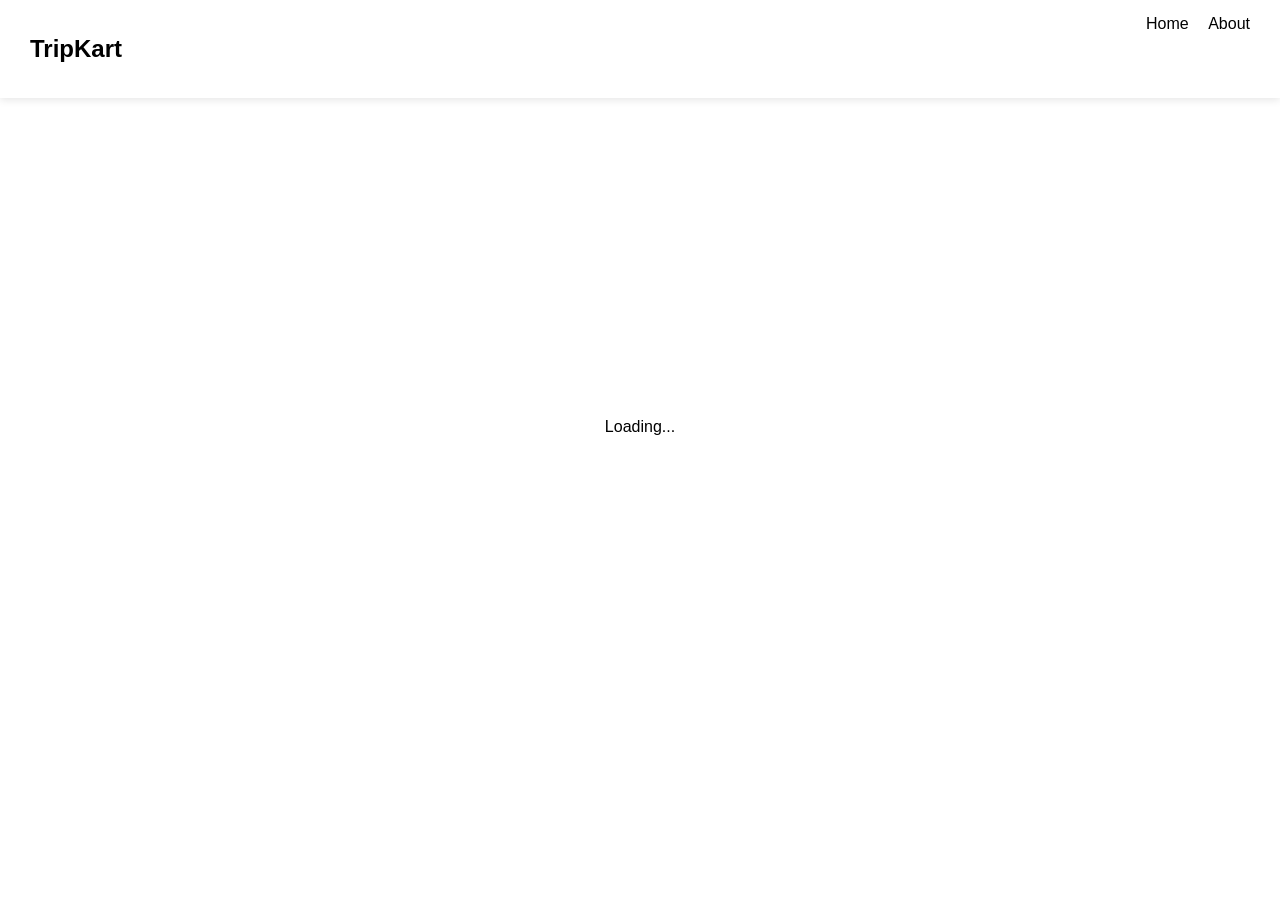
==== index.html @ 216312cf "Milestone 2" ====
<!DOCTYPE html>
<html lang="en">
<head>
  <meta charset="UTF-8">
  <title>TripKart</title>
  <link rel="stylesheet" href="style.css">
</head>
<body>

<nav class="navbar">
  <h1>TripKart</h1>
  <div>
    <a href="index.html">Home</a>
    <a href="info.html">About</a>
  </div>
</nav>

<section class="hero">
  <video autoplay muted loop class="bg-video">
    <source src="https://www.w3schools.com/howto/rain.mp4" type="video/mp4">
  </video>
  <div class="hero-content">
    <h2>Explore Trips Around the World</h2>
    <p>Find your next destination easily</p>
  </div>
</section>

<div id="loader" class="loader">Loading...</div>
<div id="tripContainer" class="grid"></div>

<script src="app.js"></script>
</body>
</html>
---- style.css ----
body {
  margin: 0;
  font-family: Arial, sans-serif;
  background: #ffffff;
}

/* NAVBAR */
.navbar {
  display: flex;
  justify-content: space-between;
  padding: 15px 30px;
  background: white;
  box-shadow: 0 2px 8px rgba(0,0,0,0.1);
}

.navbar a {
  margin-left: 15px;
  text-decoration: none;
  color: black;
}

/* HERO */
.hero {
  position: relative;
  height: 300px;
  overflow: hidden;
}

.bg-video {
  width: 100%;
  height: 100%;
  object-fit: cover;
}

.hero-content {
  position: absolute;
  top: 50%;
  left: 50%;
  transform: translate(-50%, -50%);
  color: white;
  text-align: center;
}

/* GRID */
.grid {
  display: grid;
  grid-template-columns: repeat(auto-fit, minmax(250px, 1fr));
  padding: 20px;
  gap: 20px;
}

/* CARD */
.card {
  border-radius: 16px;
  overflow: hidden;
  background: white;
  transition: 0.3s;
  box-shadow: 0 8px 20px rgba(0,0,0,0.1);
}

.card:hover {
  transform: translateY(-12px);
}

.card-img {
  height: 200px;
  background-size: cover;
  background-position: center;
}

.card-content {
  padding: 15px;
}

.tag {
  display: inline-block;
  background: #e0e7ff;
  color: #3b5bdb;
  padding: 5px 10px;
  border-radius: 20px;
  font-size: 12px;
}

.price {
  font-weight: bold;
  color: #3b5bdb;
}

.rating {
  color: orange;
}

/* LOADER */
.loader {
  text-align: center;
  padding: 20px;
}

/* INFO PAGE */
.info-hero {
  text-align: center;
  padding: 60px;
  background: linear-gradient(to right, #667eea, #764ba2);
  color: white;
}

.info-section {
  display: grid;
  grid-template-columns: repeat(auto-fit, minmax(250px, 1fr));
  padding: 30px;
  gap: 20px;
}

.info-card {
  padding: 25px;
  border-radius: 16px;
  color: white;
  background: linear-gradient(135deg, #ff7e5f, #feb47b);
  box-shadow: 0 8px 20px rgba(0,0,0,0.15);
}

.info-card:nth-child(2) {
  background: linear-gradient(135deg, #6a11cb, #2575fc);
}

.info-card:nth-child(3) {
  background: linear-gradient(135deg, #11998e, #38ef7d);
}
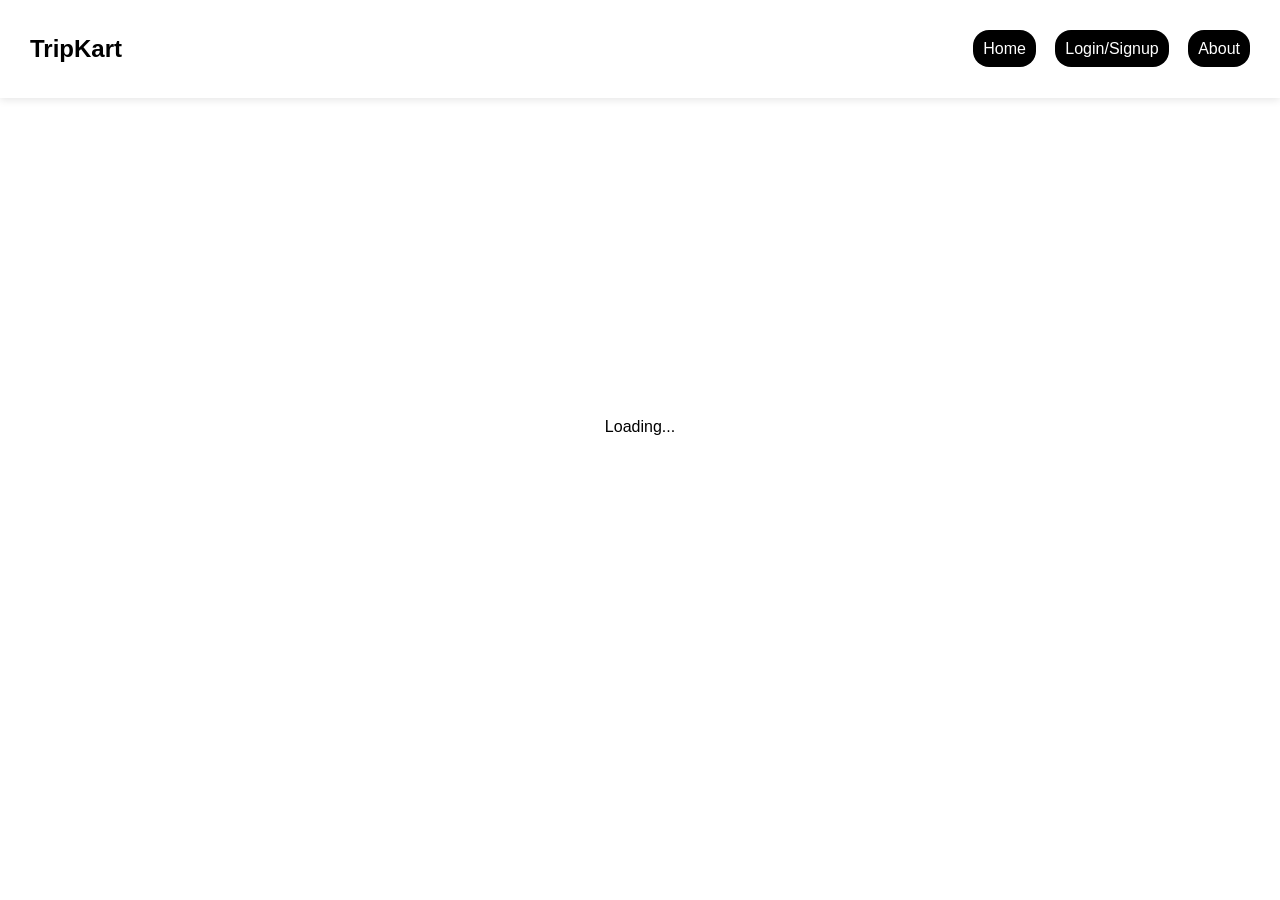
==== commit c1669373: "Login_Signup_Page and CSS fixtures" ====
--- a/index.html
+++ b/index.html
@@ -11,13 +11,15 @@
   <h1>TripKart</h1>
   <div>
     <a href="index.html">Home</a>
+    <a href="login.html">Login/Signup</a>
     <a href="info.html">About</a>
+    
   </div>
 </nav>
 
 <section class="hero">
   <video autoplay muted loop class="bg-video">
-    <source src="https://www.w3schools.com/howto/rain.mp4" type="video/mp4">
+    <source src="components/5329316-uhd_4096_2160_25fps.mp4" type="video/mp4">
   </video>
   <div class="hero-content">
     <h2>Explore Trips Around the World</h2>
--- a/style.css
+++ b/style.css
@@ -8,6 +8,7 @@
 .navbar {
   display: flex;
   justify-content: space-between;
+  align-items: center;
   padding: 15px 30px;
   background: white;
   box-shadow: 0 2px 8px rgba(0,0,0,0.1);
@@ -16,7 +17,10 @@
 .navbar a {
   margin-left: 15px;
   text-decoration: none;
-  color: black;
+  color: white;
+  background: black;
+  padding:10px;
+  border-radius: 16px;
 }
 
 /* HERO */
@@ -45,6 +49,7 @@
 .grid {
   display: grid;
   grid-template-columns: repeat(auto-fit, minmax(250px, 1fr));
+  margin-top: 60px;
   padding: 20px;
   gap: 20px;
 }
@@ -100,8 +105,8 @@
 .info-hero {
   text-align: center;
   padding: 60px;
-  background: linear-gradient(to right, #667eea, #764ba2);
-  color: white;
+  background: whitesmoke;
+  color: black;
 }
 
 .info-section {
@@ -125,4 +130,47 @@
 
 .info-card:nth-child(3) {
   background: linear-gradient(135deg, #11998e, #38ef7d);
-}+}
+
+.login-container {
+  max-width: 600px;
+  margin: 50px auto;
+  padding: 30px;
+  border-radius: 16px;
+  background: white;
+  box-shadow: 0 8px 20px rgba(0,0,0,0.1);
+  text-align: center;
+}
+.login-container h2 {
+  margin-bottom: 20px;
+}
+.login-container input {
+  width: 80%;
+  padding: 10px;
+  margin: 10px 0;
+  border: 1px solid #ccc;
+  border-radius: 8px;
+}
+.login-container button {
+  padding: 10px 20px;
+  background: #3b5bdb;
+  color: white;
+  border: none;
+  border-radius: 8px;
+  cursor: pointer;
+}
+.login-container button:hover {
+  background: #2c3e9a;
+}
+.login-container p {
+  margin-top: 15px;
+}
+.login-container a {
+  color: #3b5bdb;
+  text-decoration: none;
+}
+.login-container a:hover {
+  text-decoration: underline;
+}
+
+
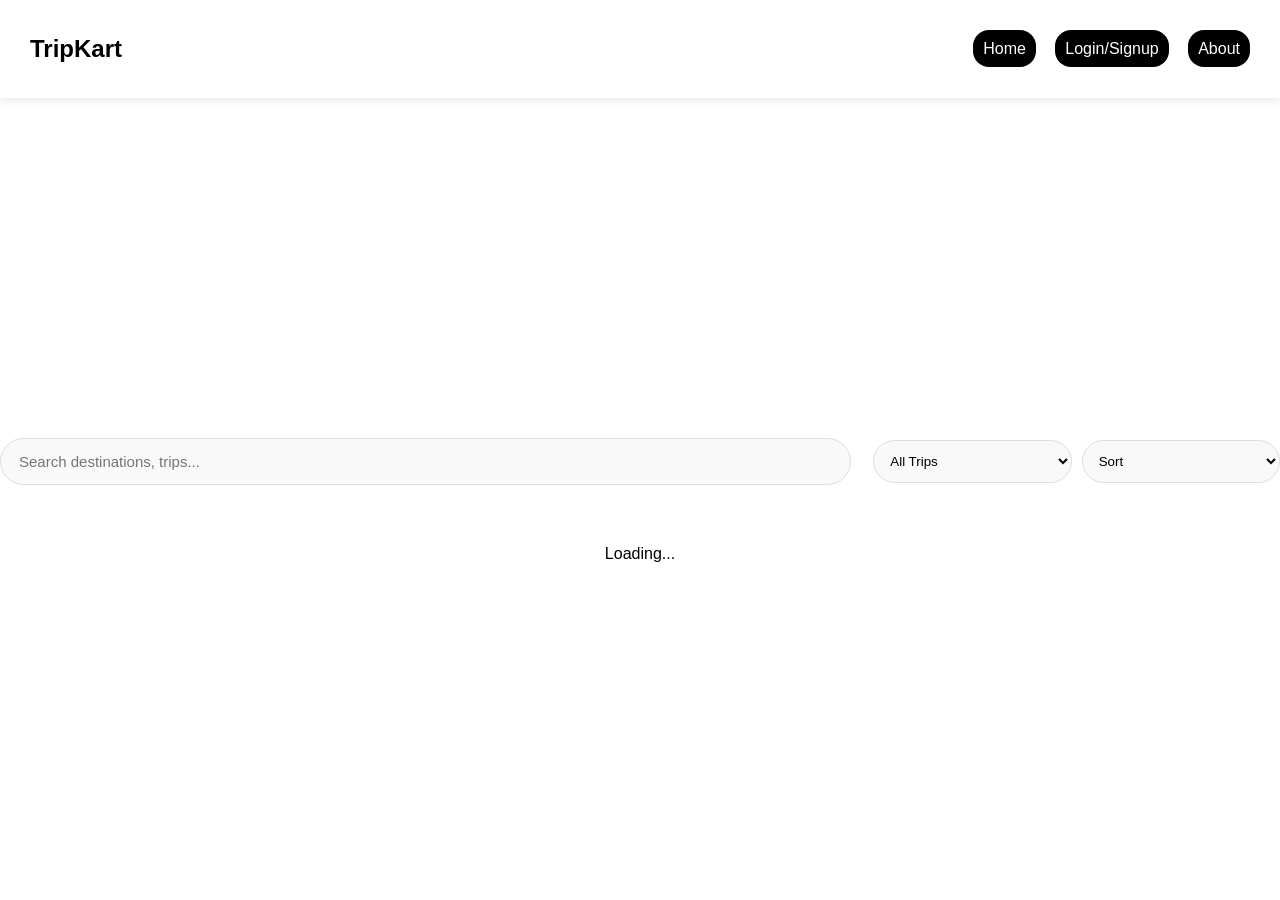
==== commit f82ed79b: "implement search, filter, and sorting functionality for trip listings" ====
--- a/index.html
+++ b/index.html
@@ -2,6 +2,7 @@
 <html lang="en">
 <head>
   <meta charset="UTF-8">
+  <meta name="viewport" content="width=device-width, initial-scale=1.0">
   <title>TripKart</title>
   <link rel="stylesheet" href="style.css">
 </head>
@@ -27,6 +28,28 @@
   </div>
 </section>
 
+<div class="controls">
+
+  <div class="search-box">
+    <input type="text" id="searchInput" placeholder="Search destinations, trips..." />
+  </div>
+
+  <div class="filters">
+    <select id="filterType">
+      <option value="all">All Trips</option>
+      <option value="Solo Trip">Solo Trip</option>
+      <option value="Group Trip">Group Trip</option>
+    </select>
+
+    <select id="sortPrice">
+      <option value="default">Sort</option>
+      <option value="low">Price: Low → High</option>
+      <option value="high">Price: High → Low</option>
+    </select>
+  </div>
+
+</div>
+
 <div id="loader" class="loader">Loading...</div>
 <div id="tripContainer" class="grid"></div>
 
--- a/style.css
+++ b/style.css
@@ -132,6 +132,7 @@
   background: linear-gradient(135deg, #11998e, #38ef7d);
 }
 
+/* LOGIN PAGE */
 .login-container {
   max-width: 600px;
   margin: 50px auto;
@@ -150,6 +151,7 @@
   margin: 10px 0;
   border: 1px solid #ccc;
   border-radius: 8px;
+  box-sizing: border-box;
 }
 .login-container button {
   padding: 10px 20px;
@@ -173,4 +175,135 @@
   text-decoration: underline;
 }
 
-
+/* MOBILE */
+@media (max-width: 768px) {
+  .navbar {
+    flex-direction: column;
+    padding: 15px;
+    gap: 15px;
+  }
+
+  .navbar h1 {
+    margin: 0;
+  }
+
+  .navbar div {
+    display: flex;
+    flex-wrap: wrap;
+    justify-content: center;
+    align-items: center;
+    width: 100%;
+    margin-top: 5px;
+    gap: 10px;
+  }
+
+  .navbar a {
+    margin: 0;
+    font-size: 14px;
+    padding: 8px 12px;
+  }
+
+  .hero {
+    height: 250px;
+  }
+
+  .hero-content {
+    width: 90%;
+  }
+
+  .hero-content h2 {
+    font-size: 24px;
+  }
+
+  .grid {
+    grid-template-columns: 1fr;
+    padding: 15px;
+    margin-top: 30px;
+    gap: 15px;
+  }
+  
+  .info-hero {
+    padding: 40px 20px;
+  }
+
+  .info-hero h2 {
+    font-size: 24px;
+  }
+
+  .info-section {
+    grid-template-columns: 1fr;
+    padding: 20px;
+    gap: 15px;
+  }
+
+  .login-container {
+    width: 85%;
+    margin: 30px auto;
+    padding: 20px;
+    box-sizing: border-box;
+  }
+
+  .login-container input {
+    width: 100%;
+  }
+}
+
+/* TABLET */
+@media (max-width: 1024px) {
+  .grid {
+    grid-template-columns: repeat(2, 1fr);
+  }
+}
+
+/* CONTROLS CONTAINER */
+.controls {
+  max-width: 1475px;
+  margin: 40px auto;
+  display: flex;
+  gap: 60px;
+  align-items: center;
+}
+
+/* SEARCH BAR */
+.search-box {
+  flex: 2;
+}
+
+.search-box input {
+  width: 100%;
+  padding: 14px 18px;
+  border-radius: 50px;
+  border: 1px solid #ddd;
+  font-size: 15px;
+  background: #f9f9f9;
+  transition: 0.3s;
+}
+
+.search-box input:focus {
+  outline: none;
+  border-color: #3b5bdb;
+  background: white;
+  box-shadow: 0 0 10px rgba(59,91,219,0.2);
+}
+
+/* FILTERS */
+.filters {
+  flex: 1;
+  display: flex;
+  gap: 10px;
+}
+
+.filters select {
+  flex: 1;
+  padding: 12px;
+  border-radius: 50px;
+  border: 1px solid #ddd;
+  background: #f9f9f9;
+  cursor: pointer;
+  transition: 0.3s;
+}
+
+.filters select:hover {
+  background: white;
+}
+
